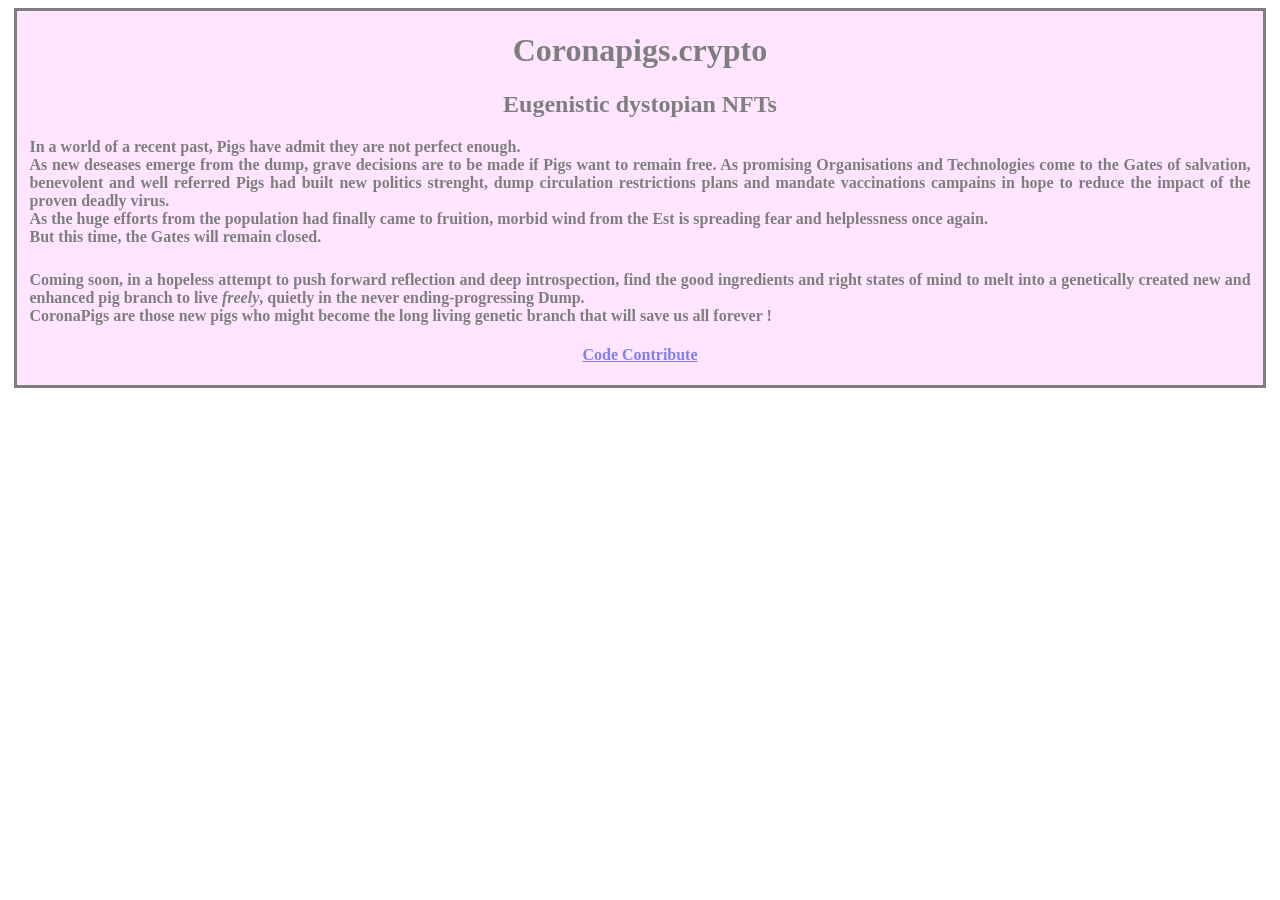
==== index.html @ aeea85a2 "First attempt in coronapigs definitions and game theory A general panning of the current narrative a" ====
<html>
  <title>Coming soon ... </title>
  <head>
    <script type=”text/javascript” src=”copyNote.js”></script>
    <link rel="stylesheet" href="style.css">
  </head>
  <body>
    <div class="transbox">
      <h1>Coronapigs.crypto</h1><h2>Eugenistic dystopian NFTs</h2>
      <p>In a world of a recent past, Pigs have admit they are not perfect enough.<br>As new deseases emerge from the dump, grave decisions are to be made if Pigs want to remain free. As promising Organisations and Technologies come to the Gates of salvation, benevolent and well referred Pigs had built new politics strenght, dump circulation restrictions plans and mandate vaccinations campains in hope to reduce the impact of the proven deadly virus.<br>
      As the huge efforts from the population had finally came to fruition, morbid wind from the Est is spreading fear and helplessness once again.<br> But this time, the Gates will remain closed.</p>
      <p>
      <img src="https://i.imgur.com/TCOFZ30t.jpg?1" style="display: block; margin: 0 auto" alt="" />
      </p>
      <p>Coming soon, in a hopeless attempt to push forward reflection and deep introspection, find the good ingredients and right states of mind to melt into a genetically created new and enhanced pig branch to live <em>freely</em>, quietly in the never ending-progressing Dump.<br>CoronaPigs are those new pigs who might become the long living genetic branch that will save us all forever !</p>
      <h4><a href="mailto:dours_d@protonmail.com">Code Contribute</a></h4>
    </div>
</html>
---- style.css ----
body {background-image: url("https://i.imgur.com/SiaBRz9.png?2");
      background-repeat: no-repeat;
      background-attachment: scroll;
      background-size: cover;
}
div.background-image {
    }

div.transbox {
  margin: 6px;
  background-color: #ffccff;
  border: 3px solid black;
  opacity: 0.50;
}
div.transbox p {
  margin: 1%;
  font-weight: bold;
  color: #000000;
}
p {
  text-align: justify;
  }
h1 {text-align: center;
}
h2 {text-align: center;
}
h4 {text-align: center;
}
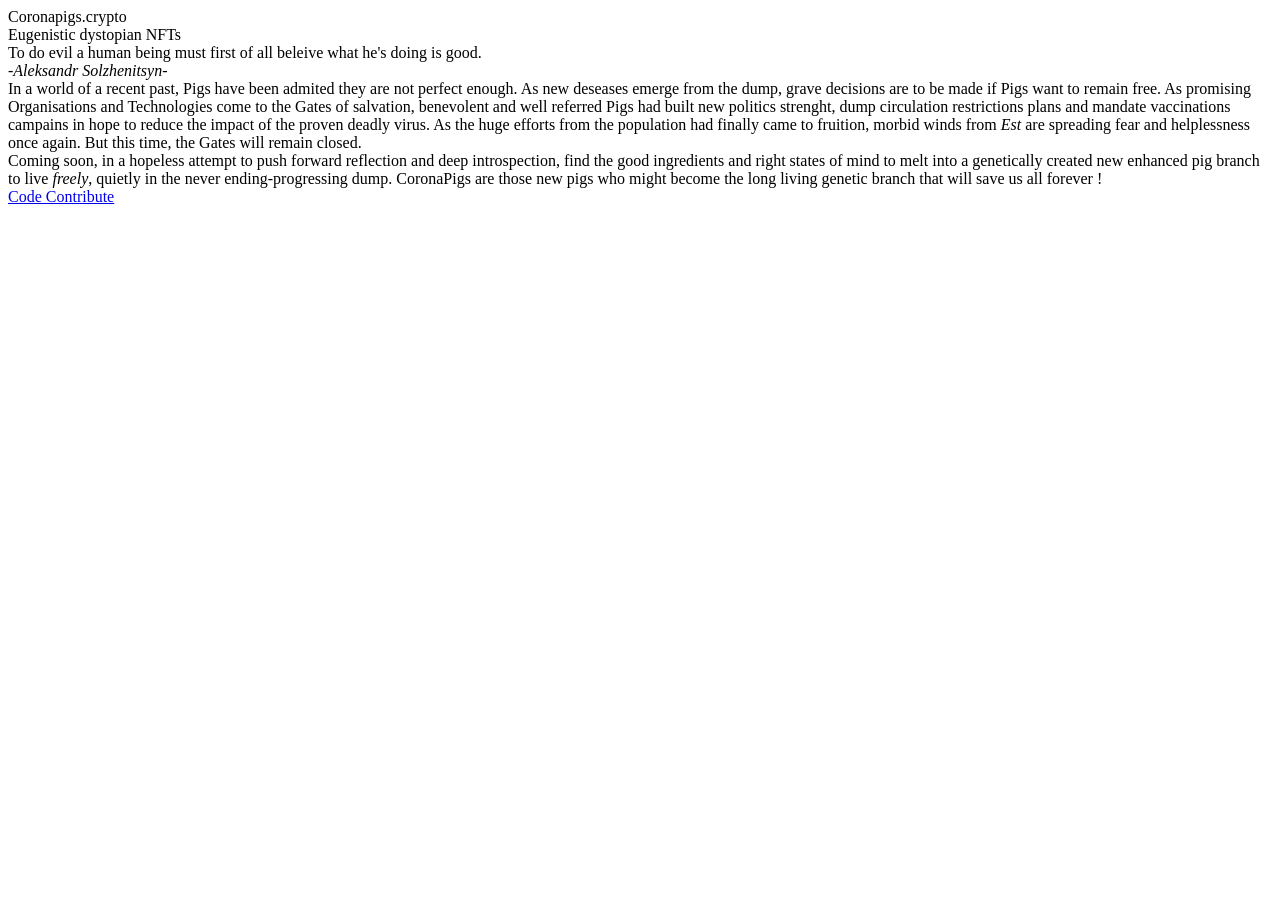
==== commit 4a8cafa4: "Update index.html last edit of the presentation, 17/16/2020." ====
--- a/index.html
+++ b/index.html
@@ -5,14 +5,36 @@
     <link rel="stylesheet" href="style.css">
   </head>
   <body>
-    <div class="transbox">
-      <h1>Coronapigs.crypto</h1><h2>Eugenistic dystopian NFTs</h2>
-      <p>In a world of a recent past, Pigs have admit they are not perfect enough.<br>As new deseases emerge from the dump, grave decisions are to be made if Pigs want to remain free. As promising Organisations and Technologies come to the Gates of salvation, benevolent and well referred Pigs had built new politics strenght, dump circulation restrictions plans and mandate vaccinations campains in hope to reduce the impact of the proven deadly virus.<br>
-      As the huge efforts from the population had finally came to fruition, morbid wind from the Est is spreading fear and helplessness once again.<br> But this time, the Gates will remain closed.</p>
-      <p>
-      <img src="https://i.imgur.com/TCOFZ30t.jpg?1" style="display: block; margin: 0 auto" alt="" />
-      </p>
-      <p>Coming soon, in a hopeless attempt to push forward reflection and deep introspection, find the good ingredients and right states of mind to melt into a genetically created new and enhanced pig branch to live <em>freely</em>, quietly in the never ending-progressing Dump.<br>CoronaPigs are those new pigs who might become the long living genetic branch that will save us all forever !</p>
-      <h4><a href="mailto:dours_d@protonmail.com">Code Contribute</a></h4>
-    </div>
+    <iframe src="pigsvoices.ogg" allow="autoplay" autoplay="1" style="display:none;"></iframe>
+    <div class="margin";>
+      <div class="background";>
+        <div class="box";>
+          <div class="box h1 text";>Coronapigs.crypto</div>
+          <div class="box h2 text";>Eugenistic dystopian NFTs</div>
+          <div class="container">
+            <div class="item"></div>
+            <div class="item"></div>
+            <div class="item"><object id="citation"
+              width="200"
+              height="100">
+              <div class="ex1">To do evil a human being must first of all beleive what he's doing is good.</div>
+              <div class="ex2"><i>-Aleksandr Solzhenitsyn-</i></div>
+            </object></div>
+            </div>
+          <div class="box p";>In a world of a recent past, Pigs have been admited they are not perfect enough. As new
+          deseases emerge from the dump, grave decisions are to be made if Pigs want to remain free. As promising Organisations and Technologies come to the Gates of salvation, benevolent and well referred Pigs had built new politics strenght, dump circulation restrictions
+          plans and mandate vaccinations campains in hope to reduce the impact of the proven deadly virus.
+          As the huge efforts from the population had finally came to fruition, morbid winds from <i>Est</i> are spreading fear
+          and helplessness once again. But this time, the Gates will remain closed.
+          </div>
+          <div class="box p text";><img src="https://i.imgur.com/TCOFZ30t.jpg?1" style="display: block; margin: 0 auto" alt="" />
+          </div>
+          <div class="box p text";>Coming soon, in a hopeless attempt to push forward reflection and deep introspection, find the
+          good ingredients and right states of mind to melt into a genetically created new enhanced pig branch to live <em>freely</em>,
+          quietly in the never ending-progressing dump. CoronaPigs are those new pigs who might become the long living genetic branch
+          that will save us all forever !
+          </div>
+          <div class="box h4 text";><a href="mailto:dours_d@protonmail.com">Code Contribute</a>
+          </div>
+        </div>
 </html>
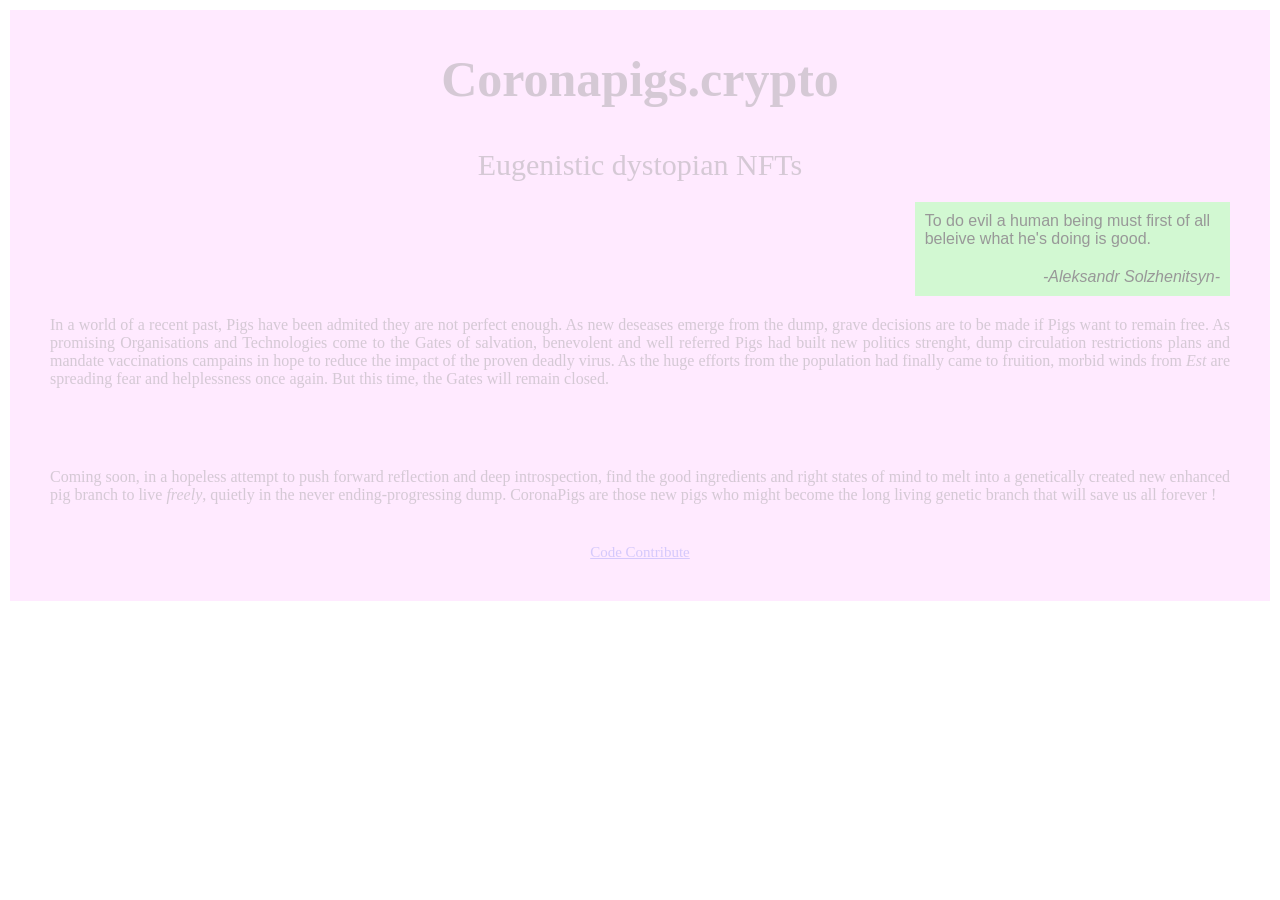
==== commit a44232ab: "Update index.html" ====
--- a/index.html
+++ b/index.html
@@ -9,8 +9,8 @@
     <div class="margin";>
       <div class="background";>
         <div class="box";>
-          <div class="box h1 text";>Coronapigs.crypto</div>
-          <div class="box h2 text";>Eugenistic dystopian NFTs</div>
+          <div class="box h1";>Coronapigs.crypto</div>
+          <div class="box h2";>Eugenistic dystopian NFTs</div>
           <div class="container">
             <div class="item"></div>
             <div class="item"></div>
@@ -27,14 +27,15 @@
           As the huge efforts from the population had finally came to fruition, morbid winds from <i>Est</i> are spreading fear
           and helplessness once again. But this time, the Gates will remain closed.
           </div>
-          <div class="box p text";><img src="https://i.imgur.com/TCOFZ30t.jpg?1" style="display: block; margin: 0 auto" alt="" />
+          <div class="box p";><img src="https://i.imgur.com/TCOFZ30t.jpg?1" style="display: block; margin: 0 auto" alt="" />
           </div>
-          <div class="box p text";>Coming soon, in a hopeless attempt to push forward reflection and deep introspection, find the
+          <div class="box p";>Coming soon, in a hopeless attempt to push forward reflection and deep introspection, find the
           good ingredients and right states of mind to melt into a genetically created new enhanced pig branch to live <em>freely</em>,
           quietly in the never ending-progressing dump. CoronaPigs are those new pigs who might become the long living genetic branch
           that will save us all forever !
           </div>
-          <div class="box h4 text";><a href="mailto:dours_d@protonmail.com">Code Contribute</a>
+          <div class="box h4";><a href="mailto:dours_d@protonmail.com">Code Contribute</a>
           </div>
         </div>
+    </body>
 </html>
--- a/style.css
+++ b/style.css
@@ -1,28 +1,58 @@
-body {background-image: url("https://i.imgur.com/SiaBRz9.png?2");
-      background-repeat: no-repeat;
-      background-attachment: scroll;
-      background-size: cover;
+body {margin: 0px;
 }
-div.background-image {
-    }
+.box {
+  margin: 0px;
+  padding: 20px;
+  background-color: #ffccff;
+  opacity:0.4;
+  height: auto;
+  text-align: justify;
+}
+.p {padding: 20px 20px 20px 20px;
+}
+.h1 {text-align: center; font-size: 50px; font-weight: bolder;
+}
+.h2 {text-align: center; font-size: 30px;
+}
+.h4 {text-align: center; font-size: 15px;
+}
+.text {color: #000000; opacity: 100%;}
 
-div.transbox {
-  margin: 6px;
-  background-color: #ffccff;
-  border: 3px solid black;
-  opacity: 0.50;
+.container {
+  display: grid;
+  justify-content: right;
+  padding-right: 20px;
+  }
+
+.item {justify}
+
+.margin {margin-top: 0px;
+  margin-right: 0px;
+  margin-bottom: 0px;
+  margin-left: 0px;
 }
-div.transbox p {
-  margin: 1%;
-  font-weight: bold;
-  color: #000000;
+
+.background {background-image: url("https://i.imgur.com/SiaBRz9.png?2");
+        background-repeat: no-repeat;
+        background-attachment: scroll;
+        background-size: cover;
+        padding: 10px;
 }
-p {
-  text-align: justify;
-  }
-h1 {text-align: center;
+
+div.ex1 {
+  font-family: helvetica, arial, sans-serif;
+  width: 315.33px;
+  padding: 10px;
+  text-align: left;
+  box-sizing: border-box;
+  background-color: lightgreen;
 }
-h2 {text-align: center;
+
+div.ex2 {
+  font-family: helvetica, arial, sans-serif;
+  width: 315.33px;
+  padding: 10px;
+  text-align: right;
+  box-sizing: border-box;
+  background-color: lightgreen;
 }
-h4 {text-align: center;
-}
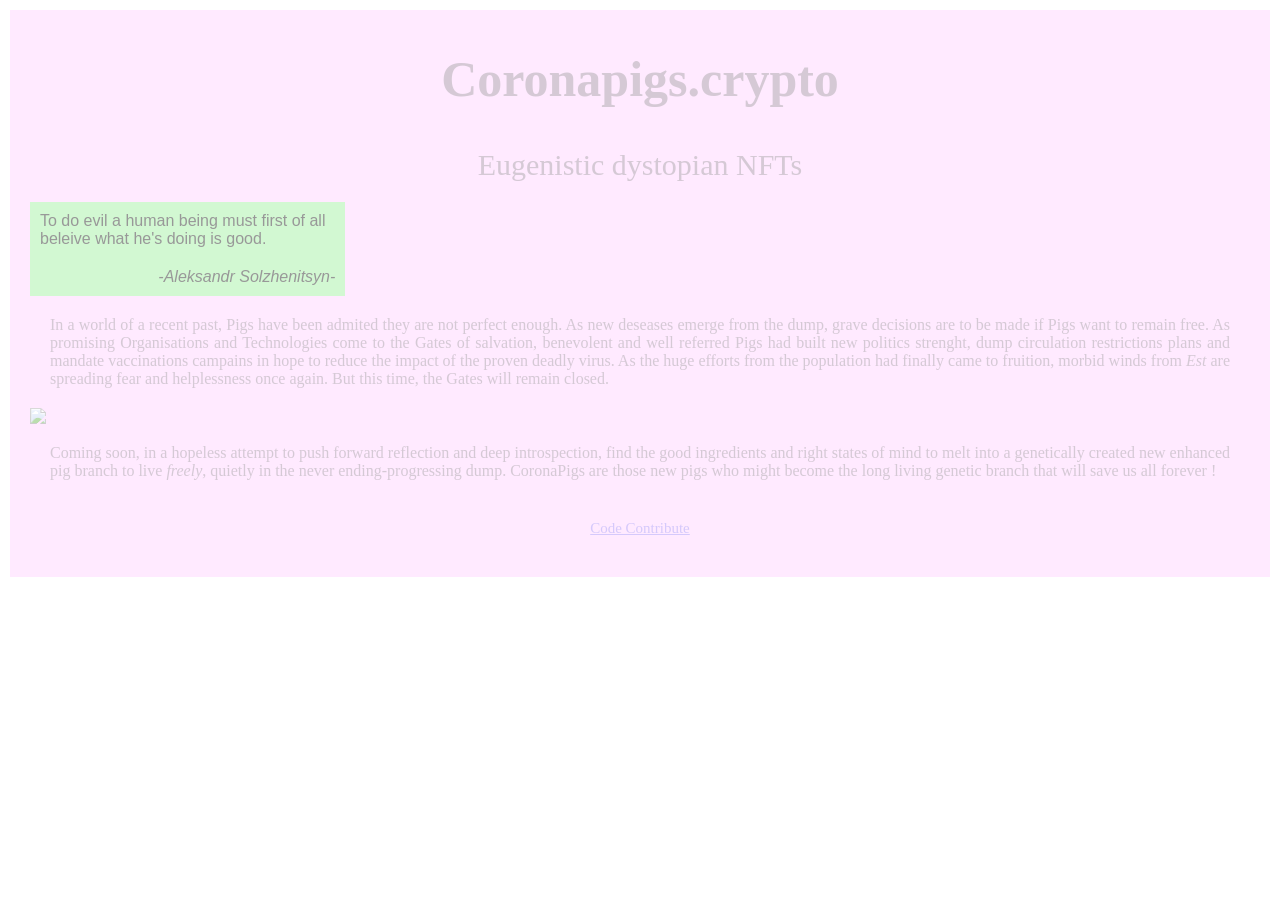
==== commit 124ca437: "Update index.html" ====
--- a/index.html
+++ b/index.html
@@ -9,32 +9,40 @@
     <div class="margin";>
       <div class="background";>
         <div class="box";>
-          <div class="box h1";>Coronapigs.crypto</div>
+          <div class="box h1 nonefaded";>Coronapigs.crypto</div>
           <div class="box h2";>Eugenistic dystopian NFTs</div>
-          <div class="container">
-            <div class="item"></div>
-            <div class="item"></div>
-            <div class="item"><object id="citation"
+          <div class="grid-container">
+            <div class="grid-item"></div>
+            <div class="grid-item"></div>
+            <div class="grid-item">
+              <object id="citation"
               width="200"
               height="100">
-              <div class="ex1">To do evil a human being must first of all beleive what he's doing is good.</div>
-              <div class="ex2"><i>-Aleksandr Solzhenitsyn-</i></div>
-            </object></div>
+                <div class="ex1 nonefaded">To do evil a human being must first of all beleive what he's doing is good.</div>
+                <div class="ex2 nonefaded"><i>-Aleksandr Solzhenitsyn-</i></div>
+              </object>
+            </div>
             </div>
           <div class="box p";>In a world of a recent past, Pigs have been admited they are not perfect enough. As new
-          deseases emerge from the dump, grave decisions are to be made if Pigs want to remain free. As promising Organisations and Technologies come to the Gates of salvation, benevolent and well referred Pigs had built new politics strenght, dump circulation restrictions
+          deseases emerge from the dump, grave decisions are to be made if Pigs want to remain free. As promising
+          Organisations and Technologies come to the Gates of salvation, benevolent and well referred Pigs had built new politics strenght, dump circulation restrictions
           plans and mandate vaccinations campains in hope to reduce the impact of the proven deadly virus.
           As the huge efforts from the population had finally came to fruition, morbid winds from <i>Est</i> are spreading fear
           and helplessness once again. But this time, the Gates will remain closed.
           </div>
-          <div class="box p";><img src="https://i.imgur.com/TCOFZ30t.jpg?1" style="display: block; margin: 0 auto" alt="" />
+          <div class="grid-container1">
+            <div class="grid-item"></div>
+            <div class="grid-item">
+              <img src="https://i.imgur.com/QCbGxQMt.jpg"</div>
+            <div class="grid-item"></div>
           </div>
-          <div class="box p";>Coming soon, in a hopeless attempt to push forward reflection and deep introspection, find the
+          </div>
+          <div class="box p nonefaded">Coming soon, in a hopeless attempt to push forward reflection and deep introspection, find the
           good ingredients and right states of mind to melt into a genetically created new enhanced pig branch to live <em>freely</em>,
           quietly in the never ending-progressing dump. CoronaPigs are those new pigs who might become the long living genetic branch
           that will save us all forever !
           </div>
-          <div class="box h4";><a href="mailto:dours_d@protonmail.com">Code Contribute</a>
+          <div class="box h4 nonefaded";><a href="mailto:dours_d@protonmail.com">Code Contribute</a>
           </div>
         </div>
     </body>
--- a/style.css
+++ b/style.css
@@ -1,4 +1,8 @@
-body {margin: 0px;
+body {margin: 0px; background-image: url("https://i.imgur.com/SiaBRz9.png?2");
+      background-repeat: no-repeat;
+      background-attachment: scroll;
+      background-size: cover;
+      padding: 10px;
 }
 .box {
   margin: 0px;
@@ -16,7 +20,6 @@
 }
 .h4 {text-align: center; font-size: 15px;
 }
-.text {color: #000000; opacity: 100%;}
 
 .container {
   display: grid;
@@ -32,12 +35,7 @@
   margin-left: 0px;
 }
 
-.background {background-image: url("https://i.imgur.com/SiaBRz9.png?2");
-        background-repeat: no-repeat;
-        background-attachment: scroll;
-        background-size: cover;
-        padding: 10px;
-}
+.background {}
 
 div.ex1 {
   font-family: helvetica, arial, sans-serif;
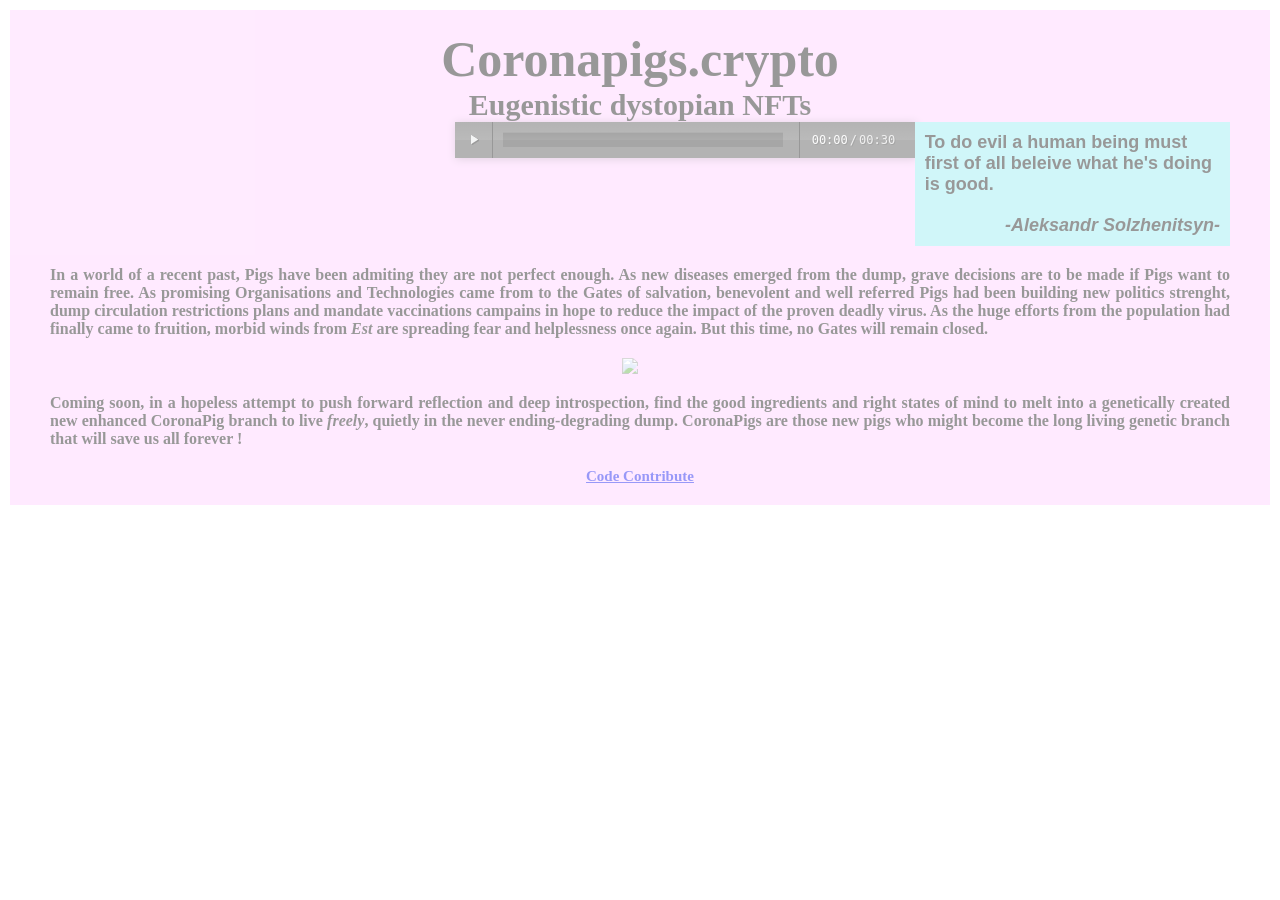
==== commit b3c9f5d6: "Update index.html" ====
--- a/index.html
+++ b/index.html
@@ -3,32 +3,38 @@
   <head>
     <script type=”text/javascript” src=”copyNote.js”></script>
     <link rel="stylesheet" href="style.css">
+    <script src="/audiojs/audio.js"></script>
   </head>
   <body>
-    <iframe src="pigsvoices.ogg" allow="autoplay" autoplay="1" style="display:none;"></iframe>
+    <script>
+      audiojs.events.ready(function() {
+      var as = audiojs.createAll();
+      });
+    </script>
     <div class="margin";>
       <div class="background";>
         <div class="box";>
-          <div class="box h1 nonefaded";>Coronapigs.crypto</div>
-          <div class="box h2";>Eugenistic dystopian NFTs</div>
+          <div class="h1">Coronapigs.crypto</div>
+          <div class="h2">Eugenistic dystopian NFTs</div>
           <div class="grid-container">
-            <div class="grid-item"></div>
+            <div class="grid-item"><audio src="pigsvoices.mp3" preload="auto"/></div>
             <div class="grid-item"></div>
             <div class="grid-item">
               <object id="citation"
               width="200"
               height="100">
-                <div class="ex1 nonefaded">To do evil a human being must first of all beleive what he's doing is good.</div>
-                <div class="ex2 nonefaded"><i>-Aleksandr Solzhenitsyn-</i></div>
+                <div class="ex1">To do evil a human being must first of all beleive what he's doing is good.</div>
+                <div class="ex2"><i>-Aleksandr Solzhenitsyn-</i></div>
               </object>
             </div>
             </div>
-          <div class="box p";>In a world of a recent past, Pigs have been admited they are not perfect enough. As new
-          deseases emerge from the dump, grave decisions are to be made if Pigs want to remain free. As promising
-          Organisations and Technologies come to the Gates of salvation, benevolent and well referred Pigs had built new politics strenght, dump circulation restrictions
+          <div class="p";>In a world of a recent past, Pigs have been admiting they are not perfect enough. As new
+          diseases emerged from the dump, grave decisions are to be made if Pigs want to remain free. As promising
+          Organisations and Technologies came from to the Gates of salvation, benevolent and well referred Pigs had been building new politics strenght, 
+          dump circulation restrictions
           plans and mandate vaccinations campains in hope to reduce the impact of the proven deadly virus.
           As the huge efforts from the population had finally came to fruition, morbid winds from <i>Est</i> are spreading fear
-          and helplessness once again. But this time, the Gates will remain closed.
+          and helplessness once again. But this time, no Gates will remain closed.
           </div>
           <div class="grid-container1">
             <div class="grid-item"></div>
@@ -37,12 +43,12 @@
             <div class="grid-item"></div>
           </div>
           </div>
-          <div class="box p nonefaded">Coming soon, in a hopeless attempt to push forward reflection and deep introspection, find the
-          good ingredients and right states of mind to melt into a genetically created new enhanced pig branch to live <em>freely</em>,
-          quietly in the never ending-progressing dump. CoronaPigs are those new pigs who might become the long living genetic branch
+          <div class="p">Coming soon, in a hopeless attempt to push forward reflection and deep introspection, find the
+          good ingredients and right states of mind to melt into a genetically created new enhanced CoronaPig branch to live <em>freely</em>,
+          quietly in the never ending-degrading dump. CoronaPigs are those new pigs who might become the long living genetic branch
           that will save us all forever !
           </div>
-          <div class="box h4 nonefaded";><a href="mailto:dours_d@protonmail.com">Code Contribute</a>
+          <div class="h4";><a href="https://github.com/Dours-d/coronapigs">Code Contribute</a>
           </div>
         </div>
     </body>
--- a/style.css
+++ b/style.css
@@ -8,26 +8,39 @@
   margin: 0px;
   padding: 20px;
   background-color: #ffccff;
-  opacity:0.4;
   height: auto;
   text-align: justify;
+  opacity: 0.4;
 }
-.p {padding: 20px 20px 20px 20px;
+.p {padding: 20px 20px 20px 20px; font-weight: bolder;
 }
 .h1 {text-align: center; font-size: 50px; font-weight: bolder;
 }
-.h2 {text-align: center; font-size: 30px;
+.h2 {text-align: center; font-size: 30px; font-weight: bolder;
 }
-.h4 {text-align: center; font-size: 15px;
+.h4 {text-align: center; font-size: 15px; font-weight: bolder;
 }
 
-.container {
+.grid-container {
   display: grid;
+  grid-template-columns: auto auto auto;
   justify-content: right;
   padding-right: 20px;
-  }
+}
+.grid-container1 {
+  display: grid;
+  float:none;
+  grid-template-columns: auto auto auto;
+  justify-content: center;
+  padding-right: 20px;
 
-.item {justify}
+}
+
+.item {justify;
+};
+
+.nonefaded {opacity: 1
+};
 
 .margin {margin-top: 0px;
   margin-right: 0px;
@@ -39,18 +52,22 @@
 
 div.ex1 {
   font-family: helvetica, arial, sans-serif;
+  font-size: 18;
+  font-weight: bolder;
   width: 315.33px;
   padding: 10px;
   text-align: left;
   box-sizing: border-box;
-  background-color: lightgreen;
+  background-color: #8cebf2;
 }
 
 div.ex2 {
   font-family: helvetica, arial, sans-serif;
+  font-size: 18;
+  font-weight: bolder;
   width: 315.33px;
   padding: 10px;
   text-align: right;
   box-sizing: border-box;
-  background-color: lightgreen;
+  background-color: #8cebf2;
 }
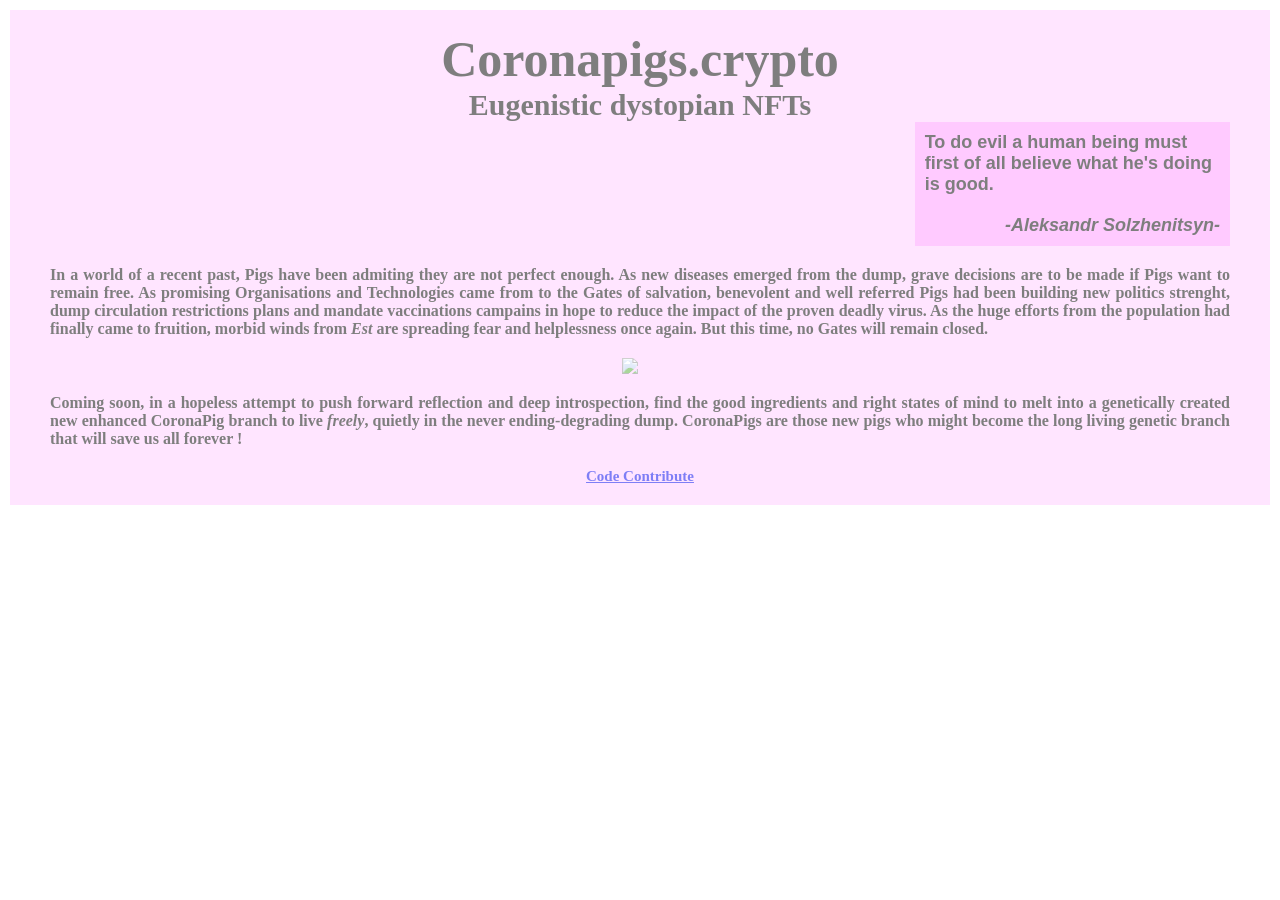
==== commit faeccb01: "Update index.html" ====
--- a/index.html
+++ b/index.html
@@ -23,7 +23,7 @@
               <object id="citation"
               width="200"
               height="100">
-                <div class="ex1">To do evil a human being must first of all beleive what he's doing is good.</div>
+                <div class="ex1">To do evil a human being must first of all believe what he's doing is good.</div>
                 <div class="ex2"><i>-Aleksandr Solzhenitsyn-</i></div>
               </object>
             </div>
--- a/style.css
+++ b/style.css
@@ -10,7 +10,7 @@
   background-color: #ffccff;
   height: auto;
   text-align: justify;
-  opacity: 0.4;
+  opacity: 0.5;
 }
 .p {padding: 20px 20px 20px 20px; font-weight: bolder;
 }
@@ -58,7 +58,7 @@
   padding: 10px;
   text-align: left;
   box-sizing: border-box;
-  background-color: #8cebf2;
+  background-color: rgba(255, 98, 255, 0.5);
 }
 
 div.ex2 {
@@ -69,5 +69,5 @@
   padding: 10px;
   text-align: right;
   box-sizing: border-box;
-  background-color: #8cebf2;
+  background-color: rgba(255, 98, 255, 0.5);
 }
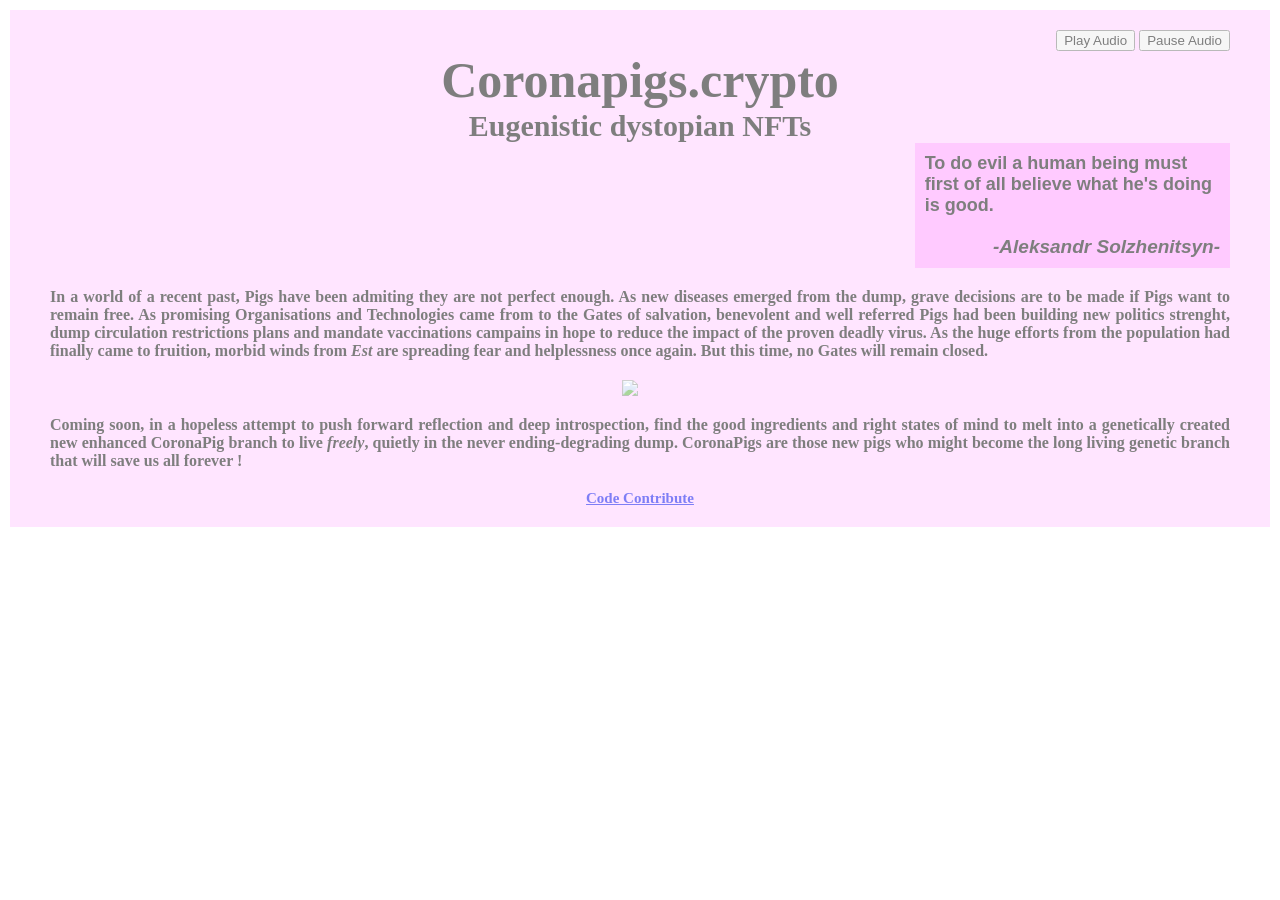
==== commit 616e8e19: "Last commit opening soon" ====
--- a/index.html
+++ b/index.html
@@ -1,37 +1,42 @@
 <html>
-  <title>Coming soon ... </title>
+  <title>Dumping soon ...</title>
   <head>
     <script type=”text/javascript” src=”copyNote.js”></script>
     <link rel="stylesheet" href="style.css">
-    <script src="/audiojs/audio.js"></script>
   </head>
   <body>
-    <script>
-      audiojs.events.ready(function() {
-      var as = audiojs.createAll();
-      });
-    </script>
+    <audio id="myAudio">
+      <source src="pigsvoices.ogg" type="audio/ogg">
+      <source src="pigsvoices.mp3" type="audio/mp3">
+    </audio>
     <div class="margin";>
       <div class="background";>
-        <div class="box";>
-          <div class="h1">Coronapigs.crypto</div>
-          <div class="h2">Eugenistic dystopian NFTs</div>
-          <div class="grid-container">
-            <div class="grid-item"><audio src="pigsvoices.mp3" preload="auto"/></div>
-            <div class="grid-item"></div>
-            <div class="grid-item">
-              <object id="citation"
-              width="200"
-              height="100">
-                <div class="ex1">To do evil a human being must first of all believe what he's doing is good.</div>
-                <div class="ex2"><i>-Aleksandr Solzhenitsyn-</i></div>
-              </object>
+          <div class="box";>
+            <div class="grid-container":>
+              <div class="grid-item"></div>
+              <div class="grid-item">
+                <button onclick="playAudio()" type="button">Play Audio</button>
+                <button onclick="pauseAudio()" type="button">Pause Audio</button>
+              </div>
+              <div class="grid-item"></div>
             </div>
+            <div class="h1">Coronapigs.crypto</div>
+            <div class="h2">Eugenistic dystopian NFTs</div>
+            <div class="grid-container">
+              <div class="grid-item"></div>
+              <div class="grid-item"></div>
+              <div class="grid-item">
+                <object id="citation"
+                width="200"
+                height="100">
+                  <div class="ex1">To do evil a human being must first of all believe what he's doing is good.</div>
+                  <div class="ex2"><i>-Aleksandr Solzhenitsyn-</i></div>
+                </object>
+              </div>
             </div>
           <div class="p";>In a world of a recent past, Pigs have been admiting they are not perfect enough. As new
           diseases emerged from the dump, grave decisions are to be made if Pigs want to remain free. As promising
-          Organisations and Technologies came from to the Gates of salvation, benevolent and well referred Pigs had been building new politics strenght, 
-          dump circulation restrictions
+          Organisations and Technologies came from to the Gates of salvation, benevolent and well referred Pigs had been building new politics strenght, dump circulation restrictions
           plans and mandate vaccinations campains in hope to reduce the impact of the proven deadly virus.
           As the huge efforts from the population had finally came to fruition, morbid winds from <i>Est</i> are spreading fear
           and helplessness once again. But this time, no Gates will remain closed.
@@ -39,7 +44,7 @@
           <div class="grid-container1">
             <div class="grid-item"></div>
             <div class="grid-item">
-              <img src="https://i.imgur.com/QCbGxQMt.jpg"</div>
+              <img src="https://i.imgur.com/QCbGxQMt.jpg"/>
             <div class="grid-item"></div>
           </div>
           </div>
@@ -48,8 +53,19 @@
           quietly in the never ending-degrading dump. CoronaPigs are those new pigs who might become the long living genetic branch
           that will save us all forever !
           </div>
-          <div class="h4";><a href="https://github.com/Dours-d/coronapigs">Code Contribute</a>
-          </div>
+        <div class="h4";><a href="https://github.com/Dours-d/coronapigs.crypto">Code Contribute</a>
         </div>
-    </body>
+      </div>
+    <script>
+          var x = document.getElementById("myAudio"); 
+          
+          function playAudio() { 
+            x.play(); 
+          } 
+          
+          function pauseAudio() { 
+            x.pause(); 
+          } 
+    </script>
+  </body>
 </html>
--- a/style.css
+++ b/style.css
@@ -11,6 +11,7 @@
   height: auto;
   text-align: justify;
   opacity: 0.5;
+  color: rgba(0,0,0,1);
 }
 .p {padding: 20px 20px 20px 20px; font-weight: bolder;
 }
@@ -20,7 +21,6 @@
 }
 .h4 {text-align: center; font-size: 15px; font-weight: bolder;
 }
-
 .grid-container {
   display: grid;
   grid-template-columns: auto auto auto;
@@ -32,24 +32,13 @@
   float:none;
   grid-template-columns: auto auto auto;
   justify-content: center;
-  padding-right: 20px;
-
+  padding-right: 20px
 }
-
-.item {justify;
-};
-
-.nonefaded {opacity: 1
-};
-
 .margin {margin-top: 0px;
   margin-right: 0px;
   margin-bottom: 0px;
   margin-left: 0px;
 }
-
-.background {}
-
 div.ex1 {
   font-family: helvetica, arial, sans-serif;
   font-size: 18;
@@ -60,14 +49,13 @@
   box-sizing: border-box;
   background-color: rgba(255, 98, 255, 0.5);
 }
-
 div.ex2 {
   font-family: helvetica, arial, sans-serif;
-  font-size: 18;
+  font-size: 19;
   font-weight: bolder;
   width: 315.33px;
   padding: 10px;
   text-align: right;
   box-sizing: border-box;
   background-color: rgba(255, 98, 255, 0.5);
-}
+}
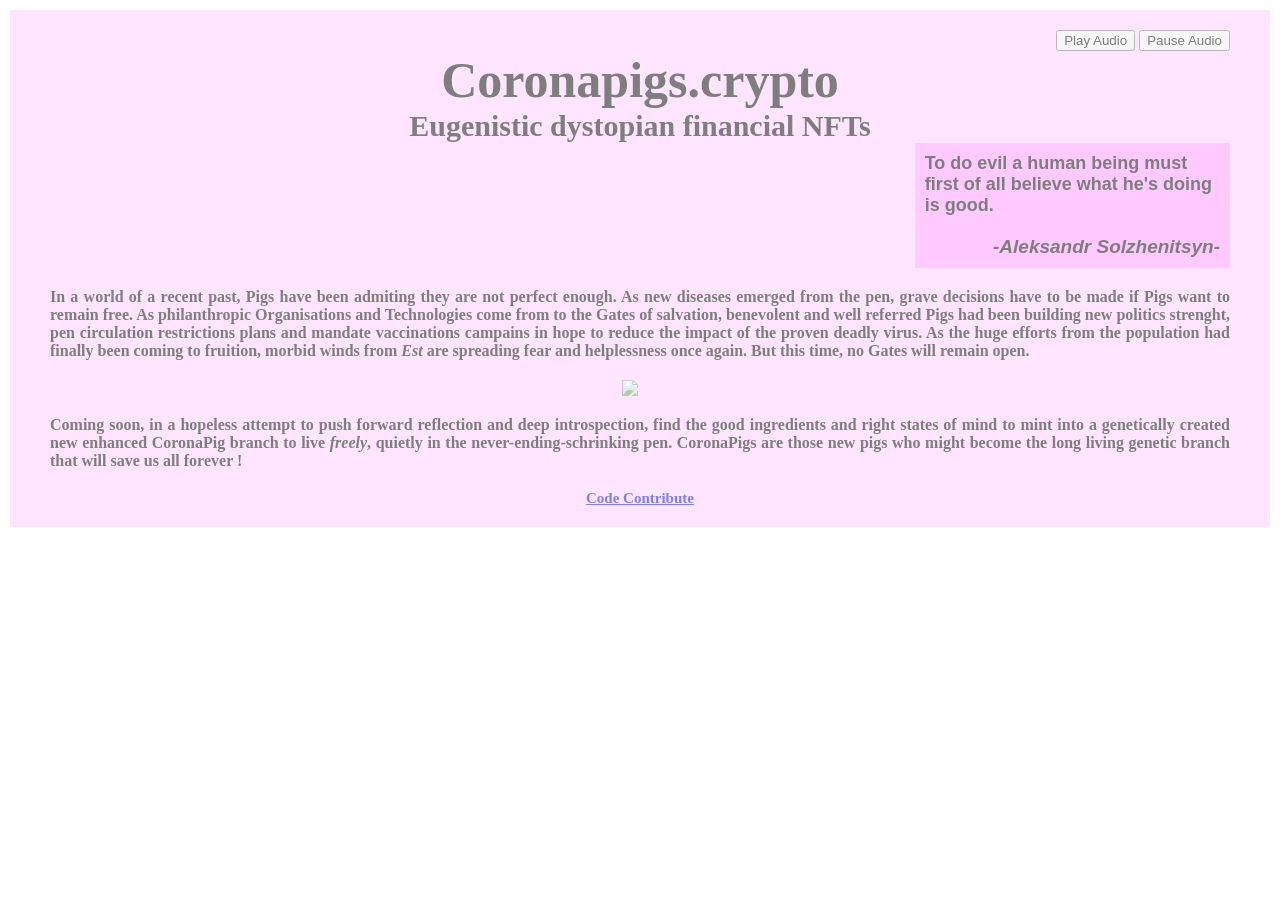
==== commit 88b8e783: "correction" ====
--- a/index.html
+++ b/index.html
@@ -21,7 +21,7 @@
               <div class="grid-item"></div>
             </div>
             <div class="h1">Coronapigs.crypto</div>
-            <div class="h2">Eugenistic dystopian NFTs</div>
+            <div class="h2">Eugenistic dystopian financial NFTs</div>
             <div class="grid-container">
               <div class="grid-item"></div>
               <div class="grid-item"></div>
@@ -35,11 +35,11 @@
               </div>
             </div>
           <div class="p";>In a world of a recent past, Pigs have been admiting they are not perfect enough. As new
-          diseases emerged from the dump, grave decisions are to be made if Pigs want to remain free. As promising
-          Organisations and Technologies came from to the Gates of salvation, benevolent and well referred Pigs had been building new politics strenght, dump circulation restrictions
+          diseases emerged from the pen, grave decisions have to be made if Pigs want to remain free. As philanthropic
+          Organisations and Technologies come from to the Gates of salvation, benevolent and well referred Pigs had been building new politics strenght, pen circulation restrictions
           plans and mandate vaccinations campains in hope to reduce the impact of the proven deadly virus.
-          As the huge efforts from the population had finally came to fruition, morbid winds from <i>Est</i> are spreading fear
-          and helplessness once again. But this time, no Gates will remain closed.
+          As the huge efforts from the population had finally been coming to fruition, morbid winds from <i>Est</i> are spreading fear
+          and helplessness once again. But this time, no Gates will remain open.
           </div>
           <div class="grid-container1">
             <div class="grid-item"></div>
@@ -49,8 +49,8 @@
           </div>
           </div>
           <div class="p">Coming soon, in a hopeless attempt to push forward reflection and deep introspection, find the
-          good ingredients and right states of mind to melt into a genetically created new enhanced CoronaPig branch to live <em>freely</em>,
-          quietly in the never ending-degrading dump. CoronaPigs are those new pigs who might become the long living genetic branch
+          good ingredients and right states of mind to mint into a genetically created new enhanced CoronaPig branch to live <em>freely</em>,
+          quietly in the never-ending-schrinking pen. CoronaPigs are those new pigs who might become the long living genetic branch
           that will save us all forever !
           </div>
         <div class="h4";><a href="https://github.com/Dours-d/coronapigs.crypto">Code Contribute</a>
